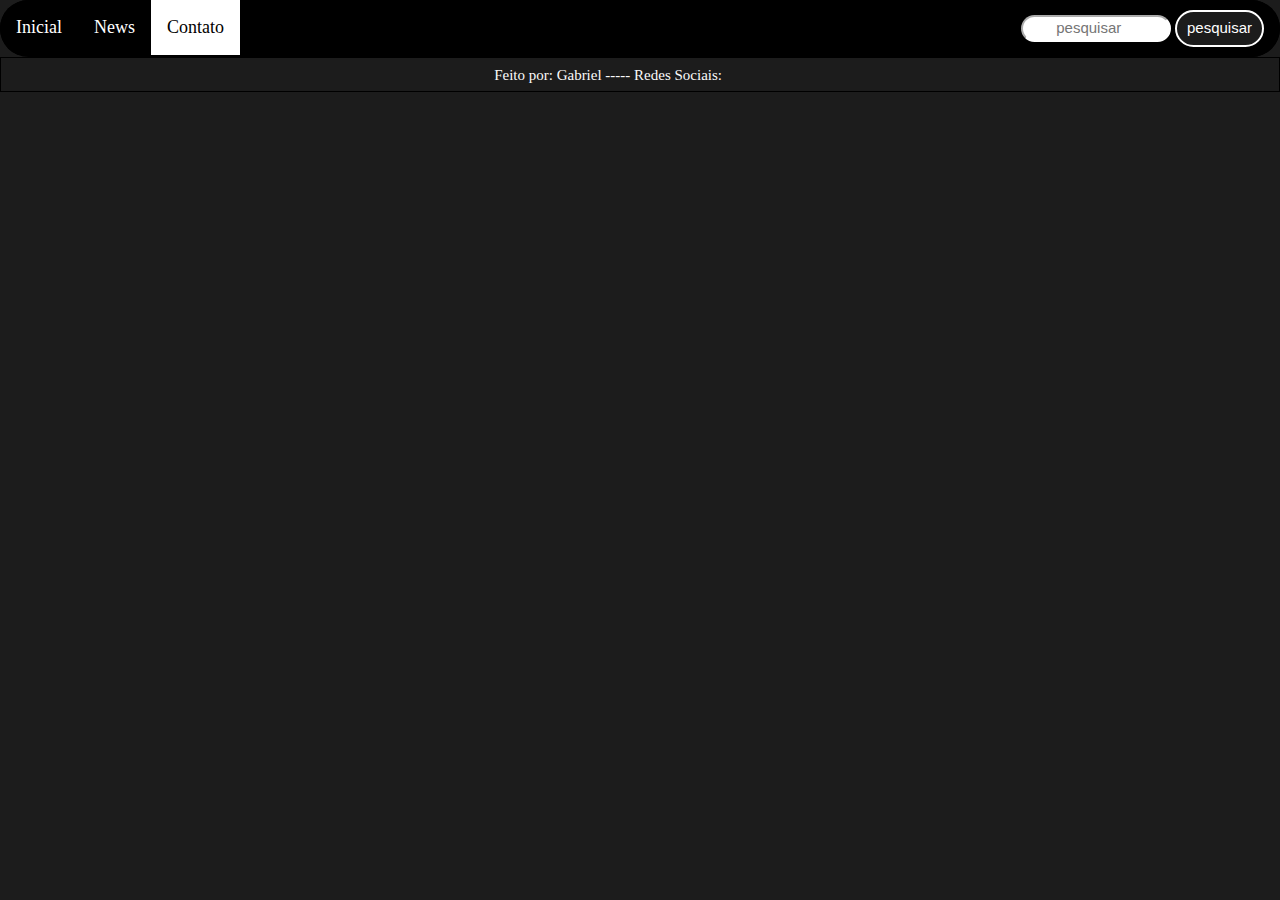
==== contato.html @ 52ea5968 "gamendes00" ====
<!DOCTYPE html>
<html lang="en">
<head>
	<meta charset="UTF-8">
	<meta http-equiv="X-UA-Compatible" content="IE=edge">
	<meta name="viewport" content="width=device-width, initial-scale=1.0">
	<link rel="stylesheet" href="estilo.css">
	<link rel="preconnect" href="https://fonts.googleapis.com">
	<link rel="preconnect" href="https://fonts.gstatic.com" crossorigin>
	<link href="https://fonts.googleapis.com/css2?family=Cinzel&display=swap" rel="stylesheet">
	<!--bootstrap--><link rel="stylesheet" href="https://www.w3schools.com/w3css/4/w3.css">
	<title>Web3</title>
	<link class="lorgo" rel="shortcut icon" href="images/logo.png" type="image/x-icon">
	
</head>

<body>
	<div class="menu">

		<div class="esquerda">

			<div class="barra">

				<a href="index.html">Inicial</a>
				<a href=".html">News</a>
				<a class="active" href="contato.html">Contato</a>

			</div>

		</div>
<!--barra de pesquisa-->
		<div class="direita">

			<form action="">
				<input type="search" placeholder="pesquisar" id="gpesquisa" name="pesquisa" class="pesq">
				<button type="">pesquisar</button>
			</form>

		</div>
		
	</div>

	
	<div>
		<footer class="rodape">
			<a>Feito por: Gabriel ----- Redes Sociais:</a>
			
			<a href="https://www.instagram.com/gamendes00/" target="_blank"> <img src="insta.png"  width="15px" height="15px" ></img></a>

            <a href="https://twitter.com/gamendes00" target="_blank"> <img img src="twitter.png"  width="15px" height="15px" ></img></a>
		</footer>
	</div>
</body>
</html>
---- estilo.css ----
*{
	/*background-color: 	#1C1C1C;*/
	/*border: 1px solid purple;*/
}
body{
	color: null;
	background-color: 	#1C1C1C;
}
.centro1{
	width: 60%;
	
}
.ibagem{
	width: 22px;
}
.w3-third{
	width: 20%;
}
/* A, B, P */
a{
	color: #ffffff;
	font-family: 'Times New Roman';
	padding: 0.5%;
	text-decoration: none;
}
a:hover{
	/*color: rgb(0, 0, 0);*/
	cursor: pointer;
}
b{
	font-size: 100%
}
p {
	color: white;
	font-family: 'Times New Roman', Times, serif;
	padding: 0.5%;
	font-size: 100%;
}
/* Hs*/
h1{
	color: #ffffff;
	font-family: 'castellar';
	padding: 0.5%;
	/*font-size: 5vw;*/
}
.titulo{
	font-family: 'castellar';
	margin: 0.5%;
}
h2{
	color: #ffffff;
	font-family: 'Cinzel', serif;
	padding: 0%;
}
h2:hover{
	cursor: pointer;
	color: rgb(0, 0, 0);
}
h3{
	color: #ffffff;
	font-size: 130%;
	font-family: 'Cinzel', serif;
}

/*botão*/
button {
	background-color: 	#1C1C1C;
	border: 2px solid #ffffff;
	color: #ffffff;
	padding: 5px 10px;
	text-align: center;
	text-decoration: none;
	display: inline-block;
	font-size: 70%;
	border-radius: 500px;
  }
button:hover{
	cursor: pointer;
}

/*menu*/
.menu{
	background-color: black;
	overflow: hidden;
	border-radius: 500px;
}
.menu a{
	float: left;
	background-color: black;
	color: white;
	text-align: center;
	padding: 14px 16px;
	font-size: 18px;
	
}
.menu a:hover{
	background-color: white;
	color: black;
}
.menu a.active{
	background-color: white;
	color: black;
}
.menu a.active1{
	background-color: white;
	color: black;
}
/**/

/*formulario*/
/* form{
	background-color: black;
	float: right;
	padding: 14px 16px;
} */
.direita form{
	background-color: black;
	float: right;
	padding: 10px 16px;
	
}
.cont form{
	background-color: #1C1C1C;
	float: left;
	padding: 14px 16px;
}
/*pesquisa*/
.pesquisa{
	float: right;
	color: #ffffff;
	width: null;
	height: null;
	border-radius: null;
}

/* input*/
input{
	border-radius: 500px;
	background-color: null;
	border-color: #ffffff;
	width: 150px;
	text-align: center;
	color: #ffffff;
	padding: 0%;
}

/* sei q é isso n*/
label{
	color: #ffffff;
}

/* tabela e elementos da tabela */
table{
	background-color: white;
	size: 30%;
	font-family: 'Cinzel', serif;
}
th{
	color: white;
	font-family: 'Cinzel', serif;
	text-align: center;
}
td{
	color: white;
	font-family: 'Cinzel', serif;
	text-align: center;
}
.tabela{
	size: 100%;
}

/* rodapé */
footer{
    position: bottom;
    bottom: 0;
	right: 0;
    background-color: null;
	border-color: black;
	border: 1px solid black;
    color: rgb(250, 250, 250);
    width: 100%;
    height: 35px;    
    text-align: center;
    line-height: 35px;
}

/* h1 mais imagem */
.logo h1{
	float: left;
	
}
.logo img{
	position: relative;
	width: 100px;
	height: 84px;
}

.video{
	display: flex;
	width: 360px;
	height: 215px;
	/* width="560vw" height="315vw" */
	overflow: hidden;
	/* padding-top: 56.25%; /* 16:9*/ 
	
}

/*lista*/
li{
	color: white;
	font-family: 'Cinzel', serif;
}

.centro{
	display: flex;
	float: center;
	position: top;
	flex-wrap: nowrap;
	flex: row;
	align-self: baseline;
	flex-direction: row;
	/*position: relative;*/
	/*width: 60vw;*/
	width: 60%;
	
}
.espaco{
	margin: 1%;
}
.imagem2{
	margin: 1%;
	width: 130px;
	height: 157px;
	/*background-color: #181414;
	border-color: #181414;*/
}
p{
	margin: 1px;
}	

.ap{
	font-size: 120%;
}

.direita1{
	float: right;
	display: flex;
	position: top;
	flex: row;
	align-self: flex-start;
	flex-direction: row;
	position: relative;
	/*width: 20vw;*/
	width: 20%;
	margin: 5%;
}

.esquerda1{
	float: left;
	/*width: 20vw;*/
	margin: 1%;
	width: 20%;
	border-image-width: 100px;
	

}

.imagem1{
	width: 20vw;
	height: 27vw;
	
}
.tw{
	width: 100px;
	height: 100px;
}
.margem{
	margin: 15px;
}

/*responsividade da fonte*/
@media screen and (max-width: 550px) {
	/**/
	.menu{
		/* size: 100%; */
		border-radius: 0;
		width: 100vw;
	}
	.menu a{
		font-size: 4vw;
		padding: 1px 5px;
	}
	/**/
	.pesquisa{
		width: 75px;
		height: 24px;
		padding: 5px 9px;
	}
	/**/
	button {
		border: 2px solid #ffffff;
		padding: 1px 4px;
		text-align: center;
		font-size: 60%;
		border-radius: 500px;
	}
	/**/
	.direita form{
		padding: 3px 6px;
		size: 25px;
	}
	/**/
	.logo{
		font-size: 60%;
	}
	.logo img{
		position: relative;
		width: 50px;
		height: 50px;
	}
	a{
		color: #fcfcfc;
	}
	/**/
	h2{
		font-size: 98%;
		color: #fcfcfc;
	}
	h3{
		color: #fcfcfc;
	}
	/**/
	p{
		font-size: 100%;
		color: white;
	}
	/**/
	table{
		size: 100%;
	}
	th{
		color: white;
		text-align: center;
		font-family: 'Cinzel', serif;
	}
	td{
		color: white;
		font-family: 'Cinzel', serif;
		text-align: center;
	}
	/*ajustar video do youtube*/
	.video{
		width: 390px;
		height: 265px;
		/* width="560vw" height="315vw" */
		overflow: hidden;
		/* padding-top: 56.25%; /* 16:9*/ 
		
	}
	.video1{
		width: 390px;
		height: 265px;
		/* width="560vw" height="315vw" */
		overflow: hidden;
		/* padding-top: 56.25%; /* 16:9*/ 
		
	}
	li{
		color: white;
		font-family: 'Cinzel', serif;
	}
	.centro{
		float: left;
		display: flow-root;
	}
	.direita1{
		float: left;
		position: end;

	}
	.esquerda1{
		width: 90vw;
		position: initial;
	}
	.imagem1{
		width: 300px;/* original 400x500*/
		height: 400px;
		margin: 20px;
	}
	.imagem2{
		width: 300px;
		height: 400px;
	}
	.titulo{
		margin: 25px;
		font-family: 'Times New Roman', Times, serif;

	}
	.text{
		margin: 25px;
	}

}

/*conteudo lado a lado*/
@media screen and (min-width: 450px) and ( max-width: 1400px) {
	.video1{
		width: 360px;
		height: 215px;
		/* width="560vw" height="315vw" */
		
		/* padding-top: 56.25%; /* 16:9*/ 
		
	}

}
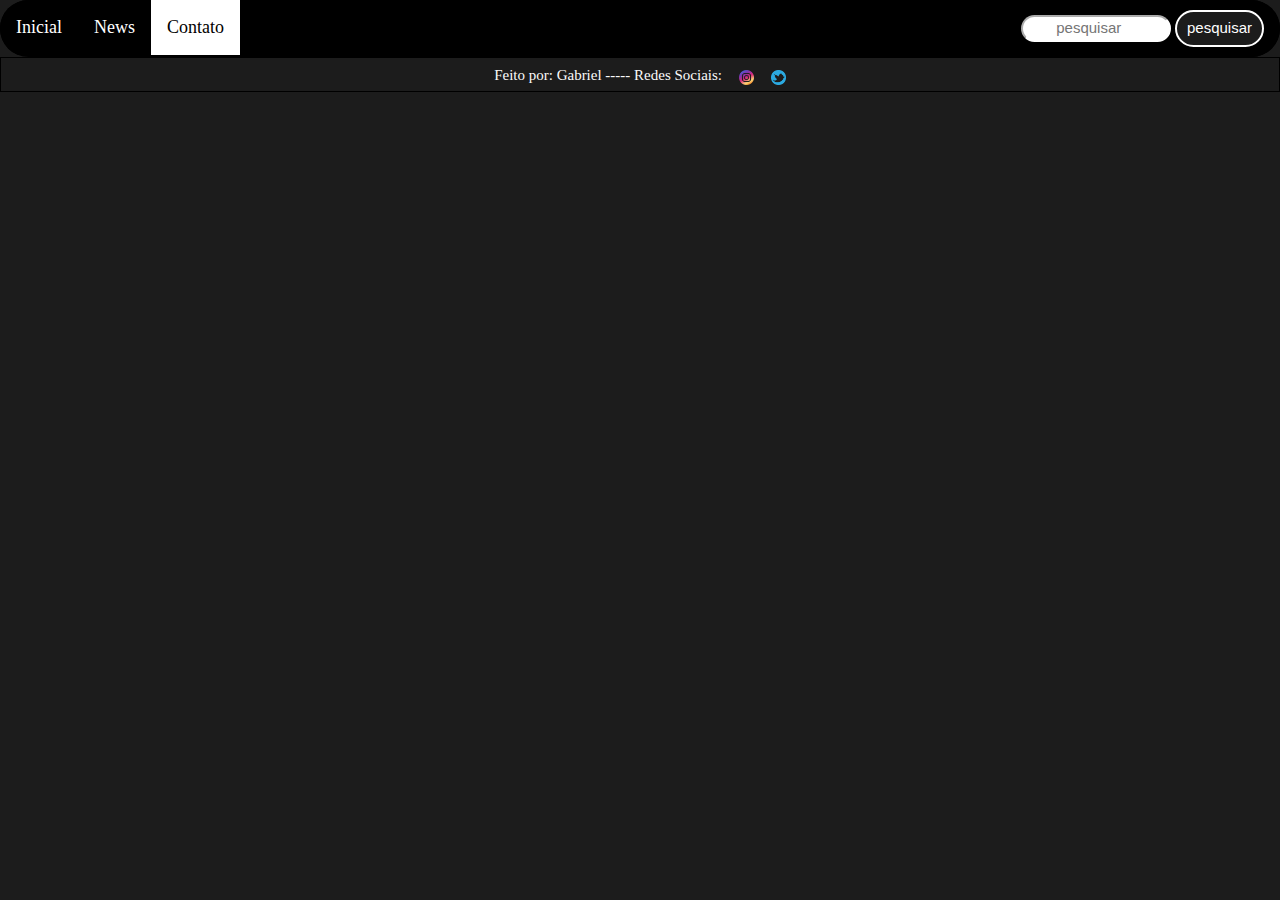
==== commit e07ec462: "gamendes00" ====
--- a/contato.html
+++ b/contato.html
@@ -45,9 +45,9 @@
 		<footer class="rodape">
 			<a>Feito por: Gabriel ----- Redes Sociais:</a>
 			
-			<a href="https://www.instagram.com/gamendes00/" target="_blank"> <img src="insta.png"  width="15px" height="15px" ></img></a>
+			<a href="https://www.instagram.com/gamendes00/" target="_blank"> <img src="images/insta.png"  width="15px" height="15px" ></img></a>
 
-            <a href="https://twitter.com/gamendes00" target="_blank"> <img img src="twitter.png"  width="15px" height="15px" ></img></a>
+            <a href="https://twitter.com/gamendes00" target="_blank"> <img img src="images/twitter.png"  width="15px" height="15px" ></img></a>
 		</footer>
 	</div>
 </body>
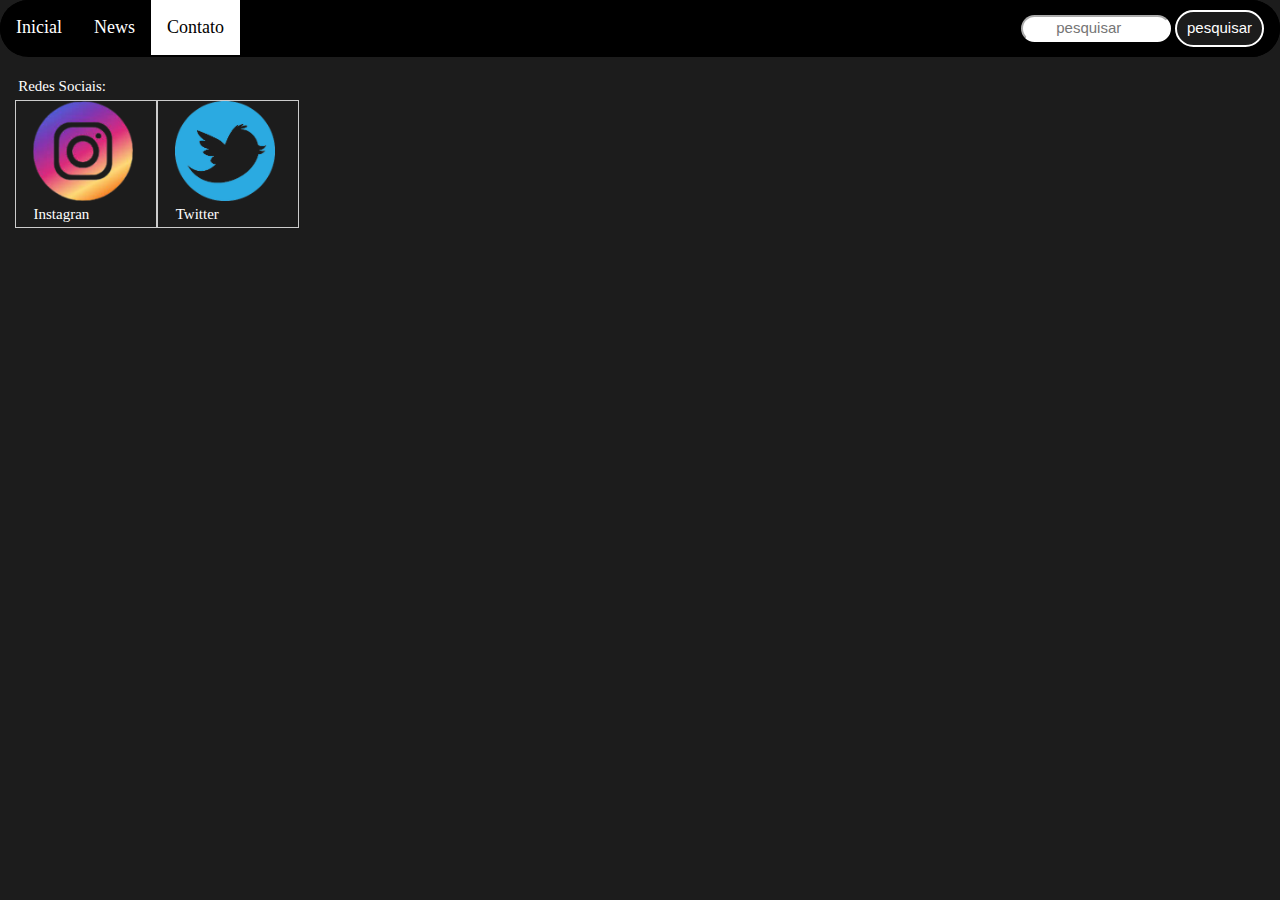
==== commit d0bf0349: "gamendes00" ====
--- a/contato.html
+++ b/contato.html
@@ -39,16 +39,20 @@
 		</div>
 		
 	</div>
+    <div>
 
+    </div>
 	
-	<div>
-		<footer class="rodape">
-			<a>Feito por: Gabriel ----- Redes Sociais:</a>
-			
-			<a href="https://www.instagram.com/gamendes00/" target="_blank"> <img src="images/insta.png"  width="15px" height="15px" ></img></a>
-
-            <a href="https://twitter.com/gamendes00" target="_blank"> <img img src="images/twitter.png"  width="15px" height="15px" ></img></a>
-		</footer>
+	<div class="margem w3-third">
+		<p>Redes Sociais:</p>
+        <div class="w3-container w3-border w3-third">
+            <a href="https://www.instagram.com/gamendes00/" target="_blank"> <img class="tw" src="images/insta.png"></img></a>
+            <br><p>Instagran</p>
+        </div>
+        <div class="w3-container w3-border w3-third">
+            <a href="https://twitter.com/gamendes00" target="_blank"> <img class="tw" img src="images/twitter.png"></img></a>
+            <br><p>Twitter</p>
+        </div>
 	</div>
 </body>
 </html>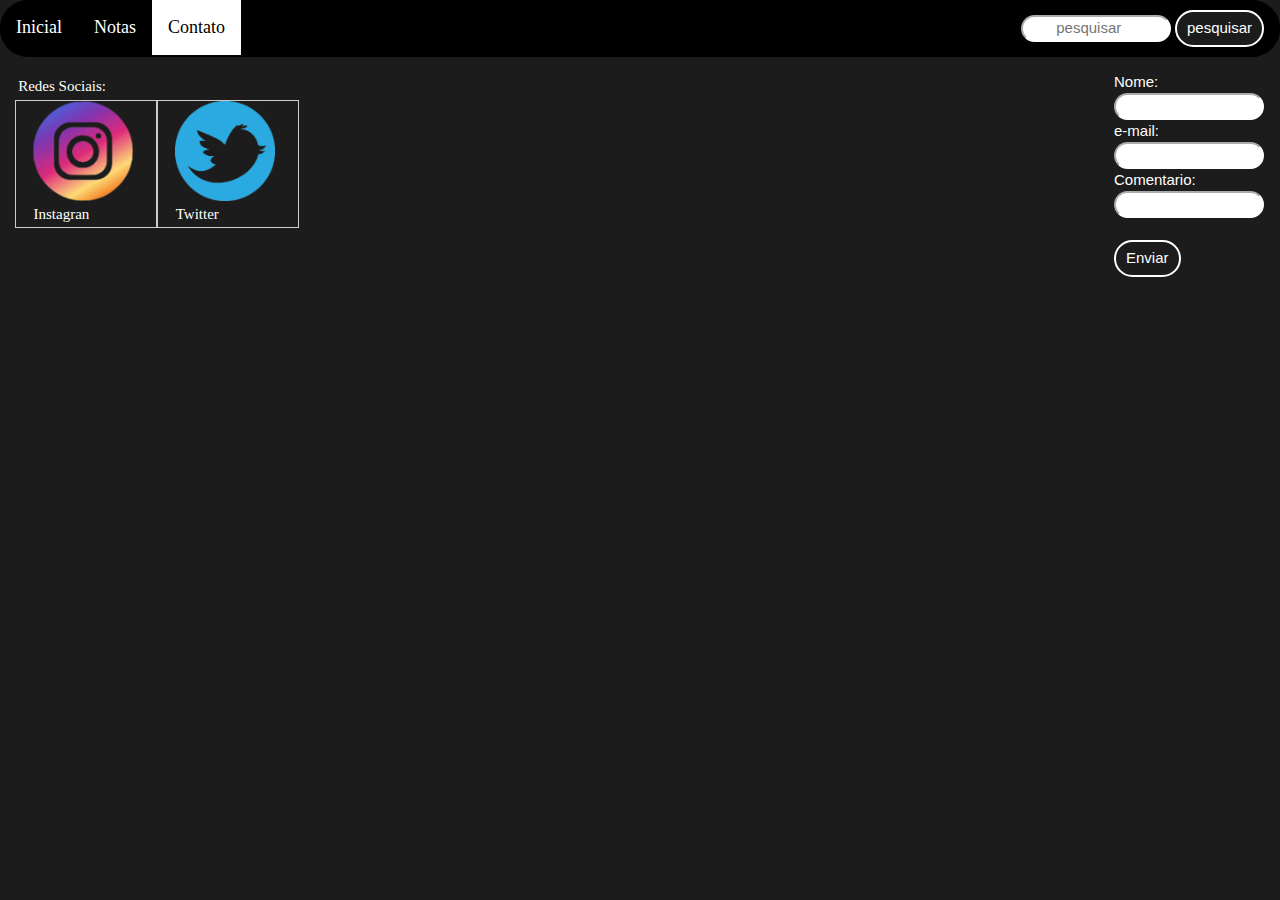
==== commit 2c1fa449: "gamendes00" ====
--- a/contato.html
+++ b/contato.html
@@ -22,7 +22,7 @@
 			<div class="barra">
 
 				<a href="index.html">Inicial</a>
-				<a href=".html">News</a>
+				<a href="nota.html">Notas</a>
 				<a class="active" href="contato.html">Contato</a>
 
 			</div>
@@ -40,7 +40,15 @@
 		
 	</div>
     <div>
-
+		<form action="formulario">
+			<label for="name">Nome:</label><br>
+			<input type="text" id="name" name="name"><br>
+			<label for="email">e-mail:</label><br>
+			<input type="text" id="email" name="email"><br>
+			<label for="comentario">Comentario:</label><br>
+			<input type="text" id="comentario" name="comentario"><br><br>
+			<button type="submit" value="Enviar">Enviar</button>
+		</form> 
     </div>
 	
 	<div class="margem w3-third">
--- a/estilo.css
+++ b/estilo.css
@@ -1,6 +1,9 @@
 *{
 	/*background-color: 	#1C1C1C;*/
 	/*border: 1px solid purple;*/
+}
+.borda{
+	border: 1px solid rgb(255, 255, 255);
 }
 body{
 	color: null;
@@ -105,14 +108,16 @@
 	background-color: white;
 	color: black;
 }
-/**/
-
+/* margem 1*/
+.margem1{
+	margin: 2.5%;
+}
 /*formulario*/
-/* form{
-	background-color: black;
+form{
+	background-color: #1C1C1C;
 	float: right;
 	padding: 14px 16px;
-} */
+}
 .direita form{
 	background-color: black;
 	float: right;
@@ -151,19 +156,24 @@
 
 /* tabela e elementos da tabela */
 table{
-	background-color: white;
+	background-color: #1C1C1C;
+	border:1px solid rgb(255, 255, 255);
 	size: 30%;
 	font-family: 'Cinzel', serif;
 }
 th{
-	color: white;
+	color: #ffffff;
+	border:1px solid rgb(255, 255, 255);
 	font-family: 'Cinzel', serif;
 	text-align: center;
+	margin: 2px;
 }
 td{
 	color: white;
+	border:1px solid rgb(255, 255, 255);
 	font-family: 'Cinzel', serif;
 	text-align: center;
+	margin: 2px;
 }
 .tabela{
 	size: 100%;
@@ -234,6 +244,13 @@
 	/*background-color: #181414;
 	border-color: #181414;*/
 }
+.imagem5{
+	margin: 1%;
+	width: 157px;
+	height: 227px;
+	/*background-color: #181414;
+	border-color: #181414;*/
+}
 p{
 	margin: 1px;
 }	
